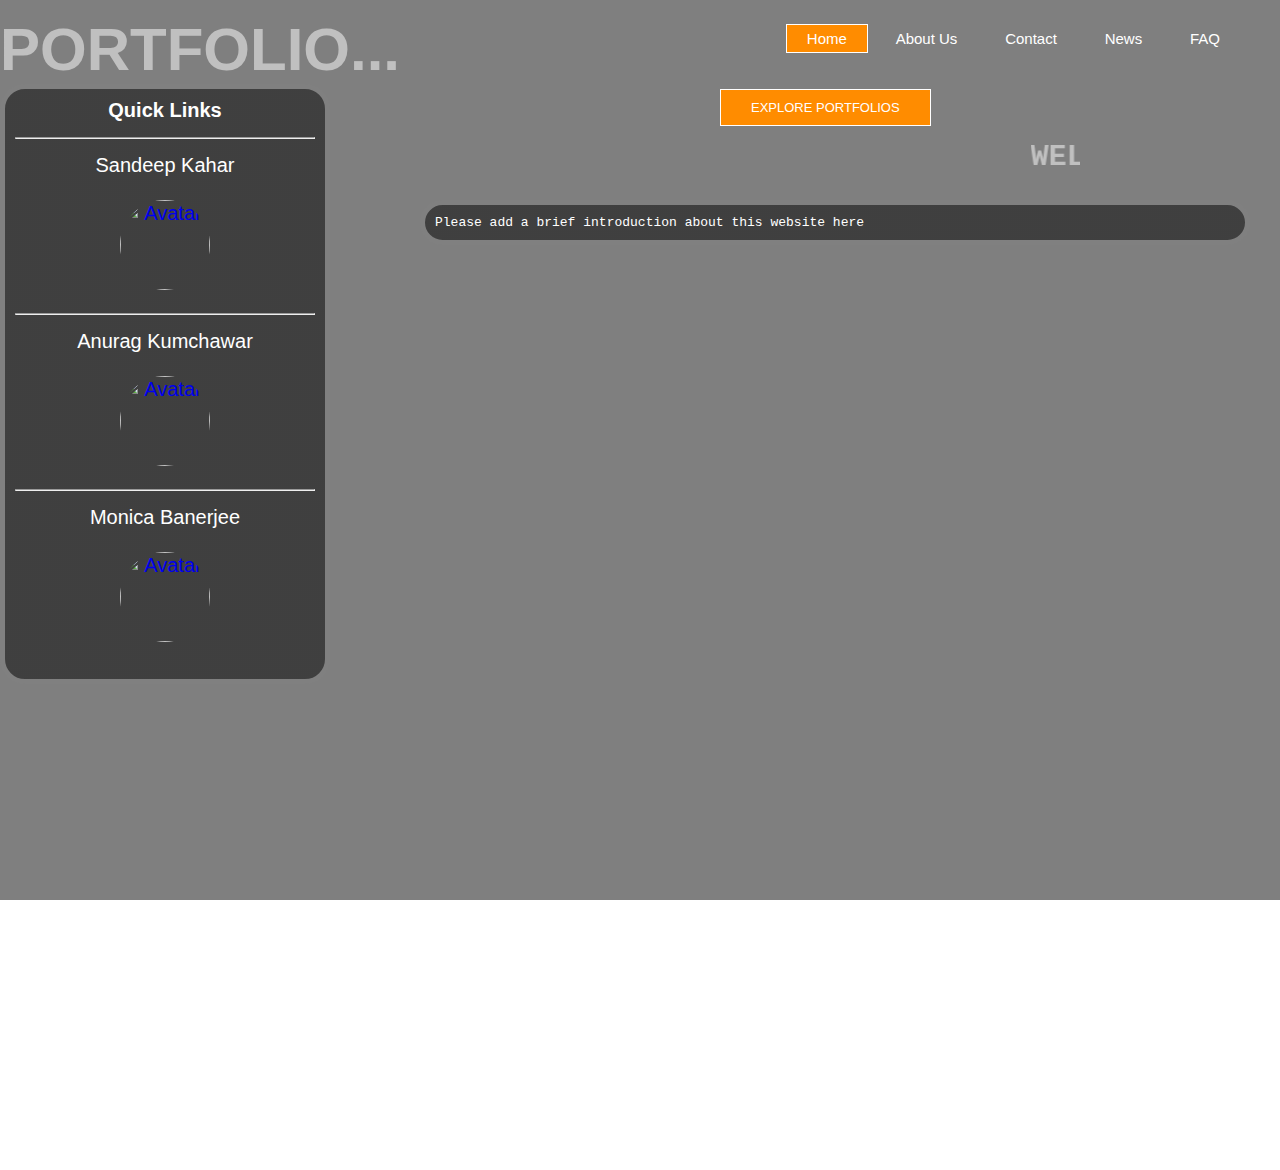
==== Index.html @ 49a340d4 "Add files via upload" ====
<html>
 <head>
 <title>Portfolio Website</title>
 <link href="style.css" rel="stylesheet" type="text/css">
 <script>
$(document).ready(function(){
    $('[data-toggle="tooltip"]').tooltip(); 
});
</script>
 
 </head>
 
 <body>
 
	
	<header>
	<div class="row">
	<!-- <div class="logo"> -->
	<!-- <img src="C:\Users\sandy\Downloads\Website\USFLOGO.PNG"> -->
	<!-- </div> --> 
	<ul class="main-nav">
		<li class="active"><a href="Index.html"> Home </a></li>
		<li><a href=""> About Us </a></li>
		<li><a href="Contact.html"> Contact </a></li>
		<li><a href=""> News </a></li>
		<li><a href=""> FAQ </a></li>
	</ul>
	
	</div>

<br>

	
	<div class="hero"></div>
	<h2 id="port">Portfolio...</h2>

	<div class="button" id = "exploreButton">
	<a href="PortfolioSandeep.html" data-toggle="tooltip" title="Click to view portfolio" data-content="Some content inside the popover" class="btn btn-one"> Explore Portfolios</a>
	</div>
	
	
	
<div class="namelist">    
 <div>
    <div>
	
      <div class="content">
        <p style="color:white"><STRONG>Quick Links</STRONG></p>
      </div><br>
	  <hr>
	  <br>
      <div class="content" id="name">
        <p><a data-toggle="tooltip" title="Click image to view portfolio" data-content="Some content inside the popover">Sandeep Kahar</a></p><br>
		<a href="PortfolioSandeep.html" data-toggle="tooltip" title="Click to view portfolio" data-content="Some content inside the popover"><img src="SK.gif" height="90" width="90" alt="Avatar"></a><br><br><hr>
      </div><br>

	  
      <div class="content" id="name">
        <p ><a  data-toggle="tooltip" title="Click to view portfolio" data-content="Some content inside the popover">Anurag Kumchawar</a></p><br>
       <a href="PortfolioAnurag.html" data-toggle="tooltip" title="Click to view portfolio" data-content="Some content inside the popover"><img src="AK.jpeg" height="90" width="90" alt="Avatar"></a><br><br><hr>
      </div><br>
 
		 <div class="content" id="name">
        <p><a data-toggle="tooltip" title="Click to view portfolio" data-content="Some content inside the popover">Monica Banerjee</a></p><br>
       <a href="PortfolioMonica.html" data-toggle="tooltip" title="Click to view portfolio" data-content="Some content inside the popover"><img src="MB.jpeg" height="90" width="90" alt="Avatar"></a><br><br>
      </div><br>
	  </div>
</div>	  
</div>

<div class = "headline" id="welcomeMsg">

<p id="msgLine"><marquee><h2>Welcome To Team 22 Portfolio Portal</h2></marquee></p>

</div>

 <div  class = "para" id="infoPara">
            <p>Please add a brief introduction about this website here
			</p></div>


	</header>

	
	</body>
 </html>
---- style.css ----
*
{
	margin: 0;
	padding: 0;
}


header
{
	background-image: linear-gradient(rgba(0,0,0,0.5),rgba(0,0,0,0.5)),url(BG.PNG);
	height: 130vh;
	background-size: cover;
	background-position: center;
	 background-repeat: no-repeat;
    background-attachment: fixed;
}
img {
    border-radius: 50%;
}

.main-nav
{
	float: right;
	list-style: none;
	margin-top: 30px
}


.main-nav li
{
	display: inline-block;
}


.main-nav li a
{
	color:white;
	text-decoration: none;
	padding :5px 20px;
	font-family: "Roboto",sans-serif;
	font-size:15px;
}


.main-nav li.active a
{
	border: 1px solid white;
	background-color:darkorange;
}




body
{
	font-family: monospace;
}
.row
{
	max-width: 1200px;
	margin:auto;
}
.hero
{
	position:absolute;
	width: 1200px;
	margin-left:0px;
	margin-top: 0px;
	font-family: "Brush Script MT",sans-serif;
}

/* h2
{
	color:#C0C0C0;
	width:500px;
	text-transform: uppercase;
	font-size:70px;
	text-align:left;
	font-family: "Brush Script MT",sans-serif;
} */

h2
{
	color:#C0C0C0;
	width:500px;
	text-transform: uppercase;
	font-size:30px;
	text-align:left;
}

.main-nav li a:hover
{
	border: 1px solid white;
	background-color:darkorange;
	transition: all 0.2s ease-in;
}

.button
{
	margin-top: 30px;
	margin-left: 440px;
}
.btn
{
	border: 1px solid white;
	padding: 10px 30px;
	color: white;
	text-decoration: none;
	margin-right:5px;
	font-size:13px;
	text-transform:uppercase;
}

.btn-one
{
	background-color:darkorange;
	font-family:"Roboto",sans-serif;
}

.btn-two
{
	font-family:"Roboto",sans-serif;
}

.btn-two:hover
{
	background-color:darkorange;
	transition: all 0.2s ease-in;
}

.namelist {

	width: 300px;
	height:570px;
    padding: 10px;
    border: 5px solid grey;
    margin: 0;
   display: inline-block;
   border-radius: 25px;
   background-image: linear-gradient(rgba(0,0,0,0.5),rgba(0,0,0,0.5)),url(BG1.PNG);
    background-repeat: no-repeat;
    background-attachment: fixed;
}

.content
{
	font-size:20px;
	font:#C0C0C0;
	text-align:center;
	font-family:"Roboto",sans-serif;
	
}

.para {
	float: center-right;
	width: 800px;
    padding: 10px;
    border: 5px solid grey;
	font:#C0C0C0;
    margin: 0;
    display: inline-block;
    border-radius: 25px;
    background-image: linear-gradient(rgba(0,0,0,0.5),rgba(0,0,0,0.5)),url(TEST1.PNG);
     background-repeat: no-repeat;
    background-attachment: fixed;
}

#exploreButton{
	
	position:absolute;
	left:280px;
	top:70px;
}

#welcomeMsg{
	position:absolute;
	left:580px;
	top:140px;
}

#msgLine{
	color:#003399;
	font-size:18px;
	font-weight:bold;
	text-align:center;
}

#infoPara{
	color:white;
	position:absolute;
	left:420px;
	top:200px;
}

#name{
	color:white;
}

#port{
	color:#C0C0C0;
	width:500px;
	text-transform: uppercase;
	font-size:60px;
	text-align:left;
	font-family: "Brush Script MT",sans-serif;
}
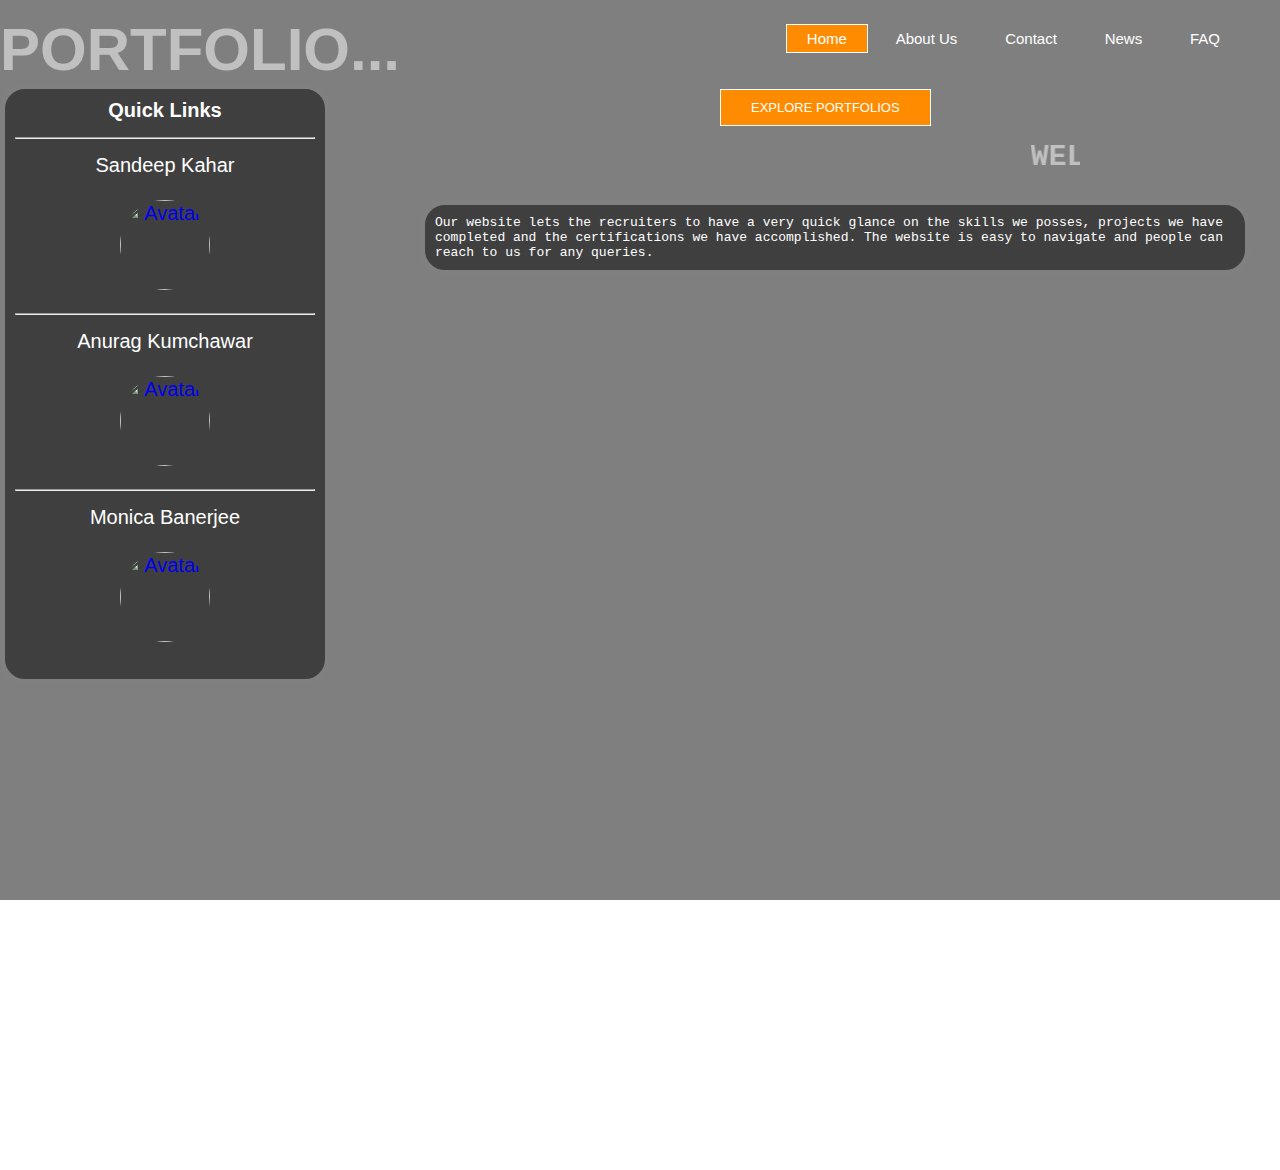
==== commit 0cab6820: "Add files via upload" ====
--- a/Index.html
+++ b/Index.html
@@ -9,6 +9,8 @@
     $('[data-toggle="tooltip"]').tooltip(); 
 });
 </script>
+<meta name="viewport" content="width=device-width" />
+
  
  </head>
  
@@ -77,7 +79,7 @@
 </div>
 
  <div  class = "para" id="infoPara">
-            <p>Please add a brief introduction about this website here
+            <p>Our website lets the recruiters to have a very quick glance on the skills we posses, projects we have completed and the certifications we have accomplished. The website is easy to navigate and people can reach to us for any queries.</p>
 			</p></div>
 
 
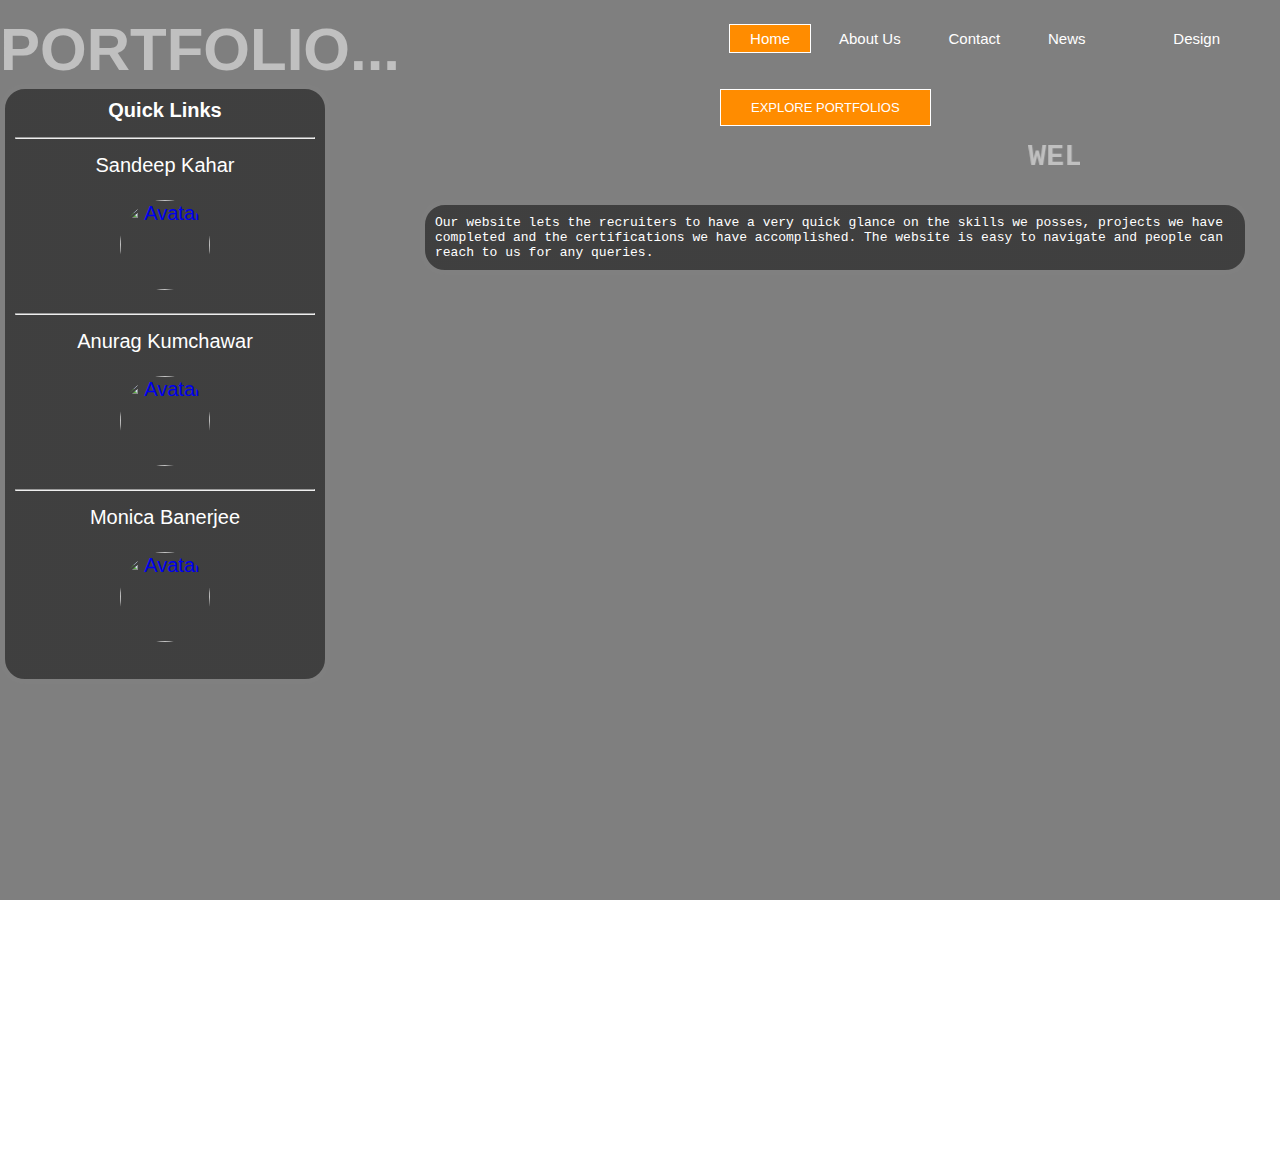
==== commit 6b149cc0: "Final Changes" ====
--- a/Index.html
+++ b/Index.html
@@ -27,7 +27,7 @@
 		<li><a href=""> About Us </a></li>
 		<li><a href="Contact.html"> Contact </a></li>
 		<li><a href=""> News </a></li>
-		<li><a href=""> FAQ </a></li>
+		<li><a href=""><a href="Design.html">Design </a></li>
 	</ul>
 	
 	</div>
